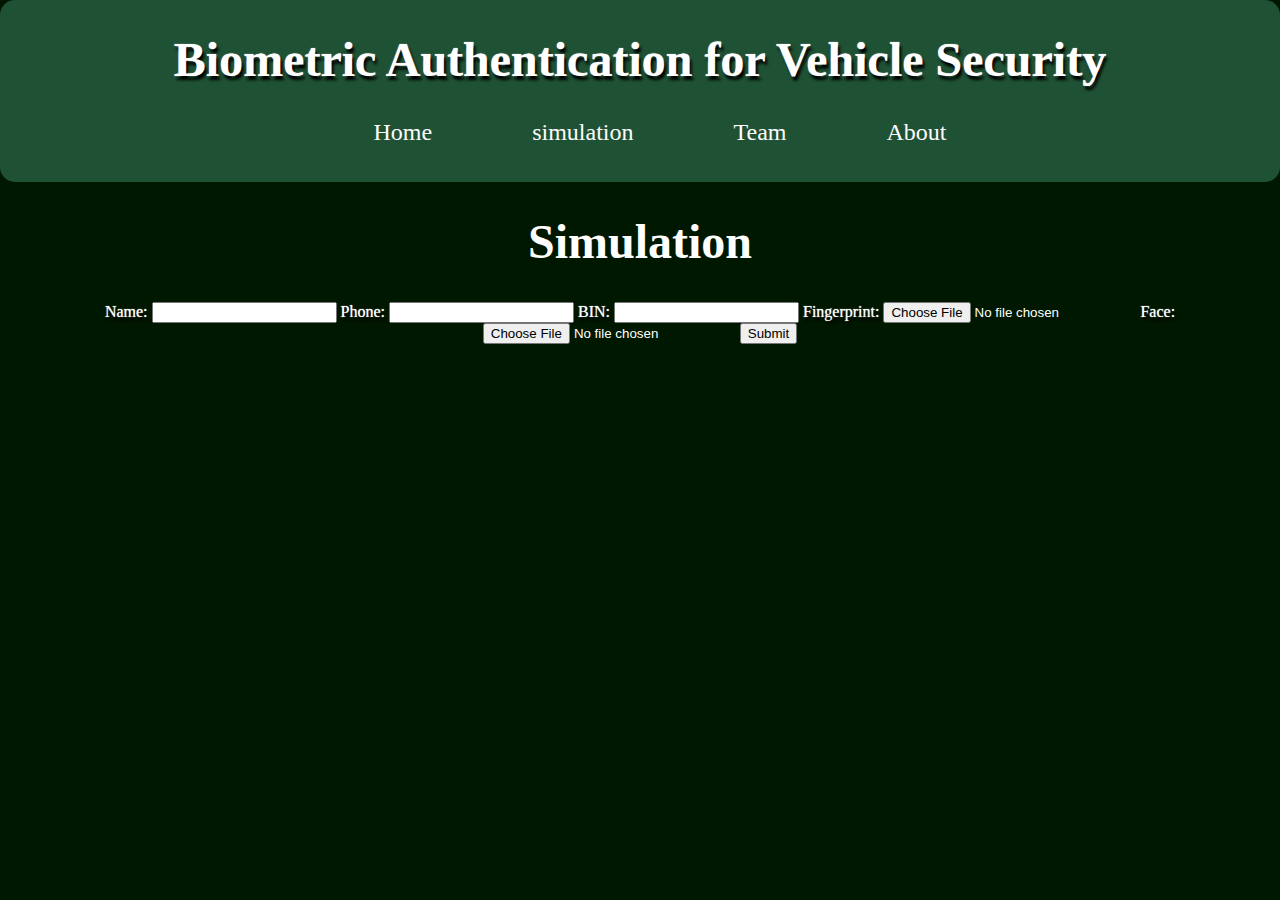
==== simulation.html @ 3614d5e9 "Created the form for simulation page" ====
<!DOCTYPE html>
<html lang="en">
<head>
    <meta charset="UTF-8">
    <meta name="viewport" content="width=device-width, initial-scale=1.0">

    <title>Biometric Authentication for Vehicle Security</title>

    <meta name="description" content="Biometric authentication for vehicle security">

    <link rel="stylesheet" href="styles.css">

</head>
<body>
    <header>
        <h1>Biometric Authentication for Vehicle Security</h1>
        <nav>
            <ul>
                <li><a href="index.html">Home</a></li>
                <li><a href="simulation.html">simulation</a></li>
                <li><a href="team.html">Team</a></li>
                <li><a href="about.html">About</a></li>
            </ul>
        </nav>
    </header>
    
    <main>
        <h1>Simulation</h1>
        <section class="section3">
            <article>
                <form id="authentication-form">
                    <label for="name">Name:</label>
                    <input type="text" id="name" required>
                    
                    <label for="phone">Phone:</label>
                    <input type="tel" id="phone" required>
                    
                    <label for="bin">BIN:</label>
                    <input type="text" id="bin" required>
                    
                    <label for="fingerprint">Fingerprint:</label>
                    <input type="file" accept="image/*" capture="environment" id="fingerprint">
                    
                    <label for="face">Face:</label>
                    <input type="file" accept="image/*" capture="user" id="face" required>
                    
                    <button type="submit" value="Submit">Submit</button>
                  </form>
            </article>
        </section>
    </main>
    <footer>
    </footer>
</body>
</html>
---- styles.css ----
body {
    background-color: #001800;
    padding: 0;
    margin: 0;
    display: grid;
}
main h1 {
    justify-content: center;
    text-align: center;
    color: #ffffff;
}

h1{
    font-size: 3rem;
}

h2{
    font-size: 2rem;
}

p {
    font-size: 1rem;;
}

header {
    background-color:rgb(31, 82, 53);
    position: relative;
    width: 100%;
    border-radius: 15px;
}

header > h1{
    color: #ffffff;
    justify-content: center;
    text-align: center;
    text-shadow: 2px 4px 3px black, 0 0 1px white;
}

nav ul{
    display: flex;
    justify-content: center;
    flex-wrap: wrap;
    list-style: none;
    text-align: center;
    padding-bottom: 20px;
}

nav li a{
    text-decoration: none;
    color: #fdfdfd;
}

nav li:hover {
    background-color: #9abbab;
    
}

nav li{
    padding: 0 30px;
    margin: 0 20px;
    font-size: x-large;
    text-decoration: none;
}



section{
    display: flex;
    flex-wrap: wrap;
    justify-content: space-between;
    justify-content: center;
    border-radius: 20px;
    text-align: center;
    background-color: #001800;
    color: #ffffff;
    padding-bottom: 30px;
    text-shadow: 2px 4px 3px black, 0 0 1px white;
}

.section1{
    background-image: url('https://th.bing.com/th/id/OIG.wgh3lpIpTHz9L7sJvilf?pid=ImgGn') ; 
    background-size:cover;
    background-position: center;
    background-attachment:fixed;
    border-style: hidden;
    font-style:oblique;
    margin-top: 15px;
    height: 600px;
    justify-content: flex-start;
}

.section1 h1{
    padding-left: 50px;
}

.section1 p{
    font-size: larger;
    font-weight: bold;
}

.section2 article{
    background-color: rgb(21, 71, 43);
    border-radius: 20px;
    margin-bottom: 10px;
    margin-right: 10px;
    margin-left: 10px;
    margin-top: 10px;
    padding: 20px;
    max-width:min-content;
    width: 500px;
    text-align: center;
}

.section2 article img{
    height: 400px;
    width: auto;
}

.section2 article p {
    font-size: 1.5rem;
    word-wrap: break-word;
}
.section2 article button{
    font-size: 2rem;
    border-radius: 15px;
    background-color: #ffffff;
}

.section2 article button:hover {
    cursor: pointer;
    background-color: #d5f1e4
}

.time {
    font-weight: bold;
}
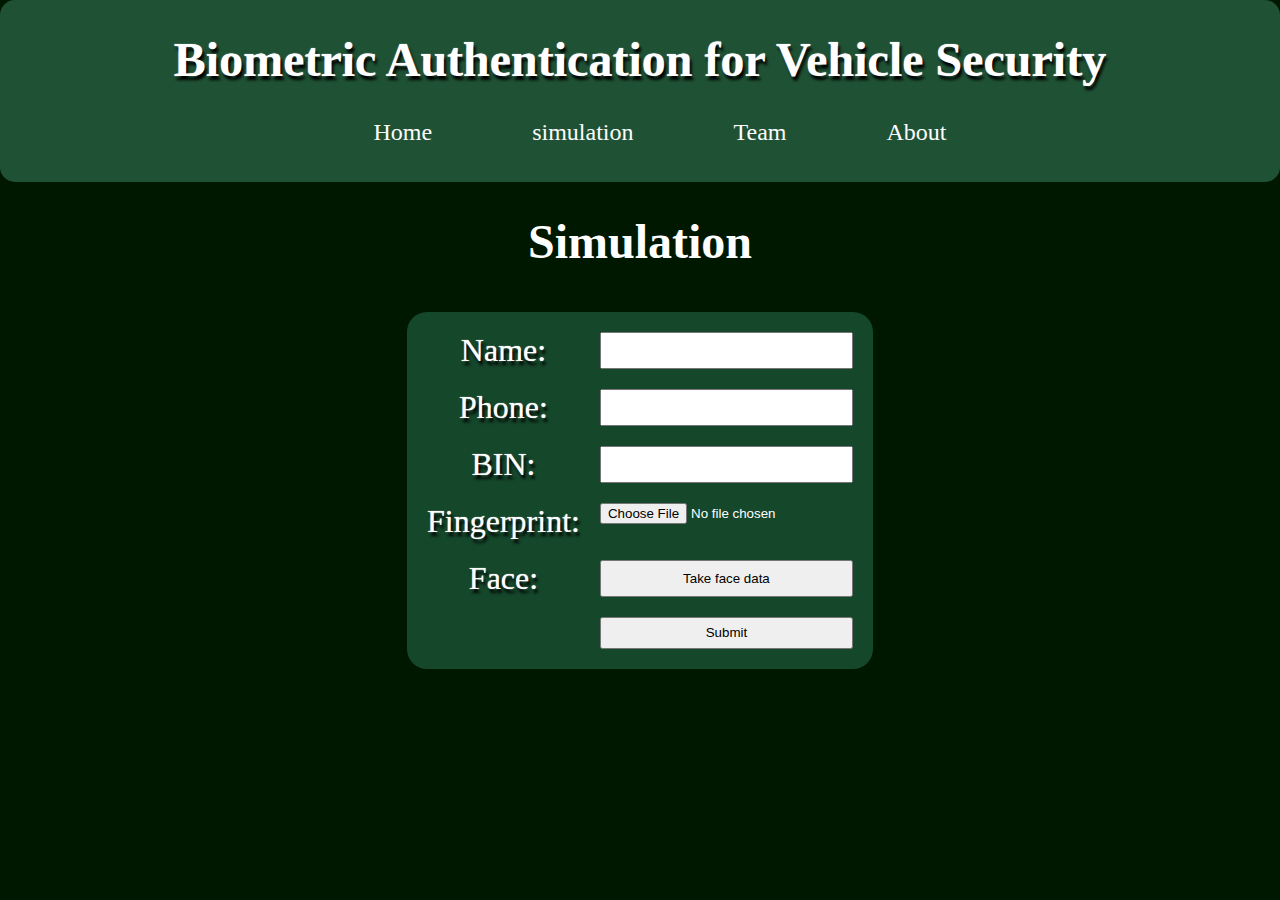
==== commit 3deff2e1: "adding face detection" ====
--- a/simulation.html
+++ b/simulation.html
@@ -4,12 +4,12 @@
     <meta charset="UTF-8">
     <meta name="viewport" content="width=device-width, initial-scale=1.0">
 
-    <title>Biometric Authentication for Vehicle Security</title>
+    <title>Simulation</title>
 
     <meta name="description" content="Biometric authentication for vehicle security">
 
     <link rel="stylesheet" href="styles.css">
-
+    <script src="simulation.js"></script>
 </head>
 <body>
     <header>
@@ -28,7 +28,7 @@
         <h1>Simulation</h1>
         <section class="section3">
             <article>
-                <form id="authentication-form">
+                <form id="authentication-form" method="get" action="simulation2.html">
                     <label for="name">Name:</label>
                     <input type="text" id="name" required>
                     
@@ -42,9 +42,11 @@
                     <input type="file" accept="image/*" capture="environment" id="fingerprint">
                     
                     <label for="face">Face:</label>
-                    <input type="file" accept="image/*" capture="user" id="face" required>
+                    <button onclick="openFaceDetectionWindow()">Take face data</button>
+                    <p id="face-data-message"></p>
                     
-                    <button type="submit" value="Submit">Submit</button>
+                    <input type="submit" value="Submit" id="submit-button" >
+                    
                   </form>
             </article>
         </section>
--- a/styles.css
+++ b/styles.css
@@ -131,7 +131,48 @@
     background-color: #d5f1e4
 }
 
-.time {
-    font-weight: bold;
+.section3 article {
+    background-color: rgb(21, 71, 43);
+    border-radius: 20px;
+    margin-bottom: 10px;
+    margin-right: 10px;
+    margin-left: 10px;
+    margin-top: 10px;
+    padding: 20px;
+    width: fit-content;
+    text-align: center;
+    height: auto;
 }
 
+.section3 #authentication-form {
+    display:grid;
+    grid-template-columns: max-content min-content;
+    grid-gap:20px;
+    font-size: 2rem;
+}
+
+.section4 {
+    background-image: url('https://th.bing.com/th/id/OIG.StUA6fLy1lVXfkGu5HyQ?pid=ImgGn') ; 
+    background-size:contain;
+    background-position: center;
+    background-repeat: no-repeat;
+    background-attachment:fixed;
+    border-style: hidden;
+    font-style:oblique;
+    height: 600px;   
+}
+
+.section4 button{
+    font-size: 2rem;
+    border-radius: 15px;
+    margin-top: 35%;  
+    height: 70px;
+    width: 300px;
+    background-color: #ffffff;
+}
+
+.section4 button:hover {
+    cursor: pointer;
+    background-color: #0ea05c
+}
+
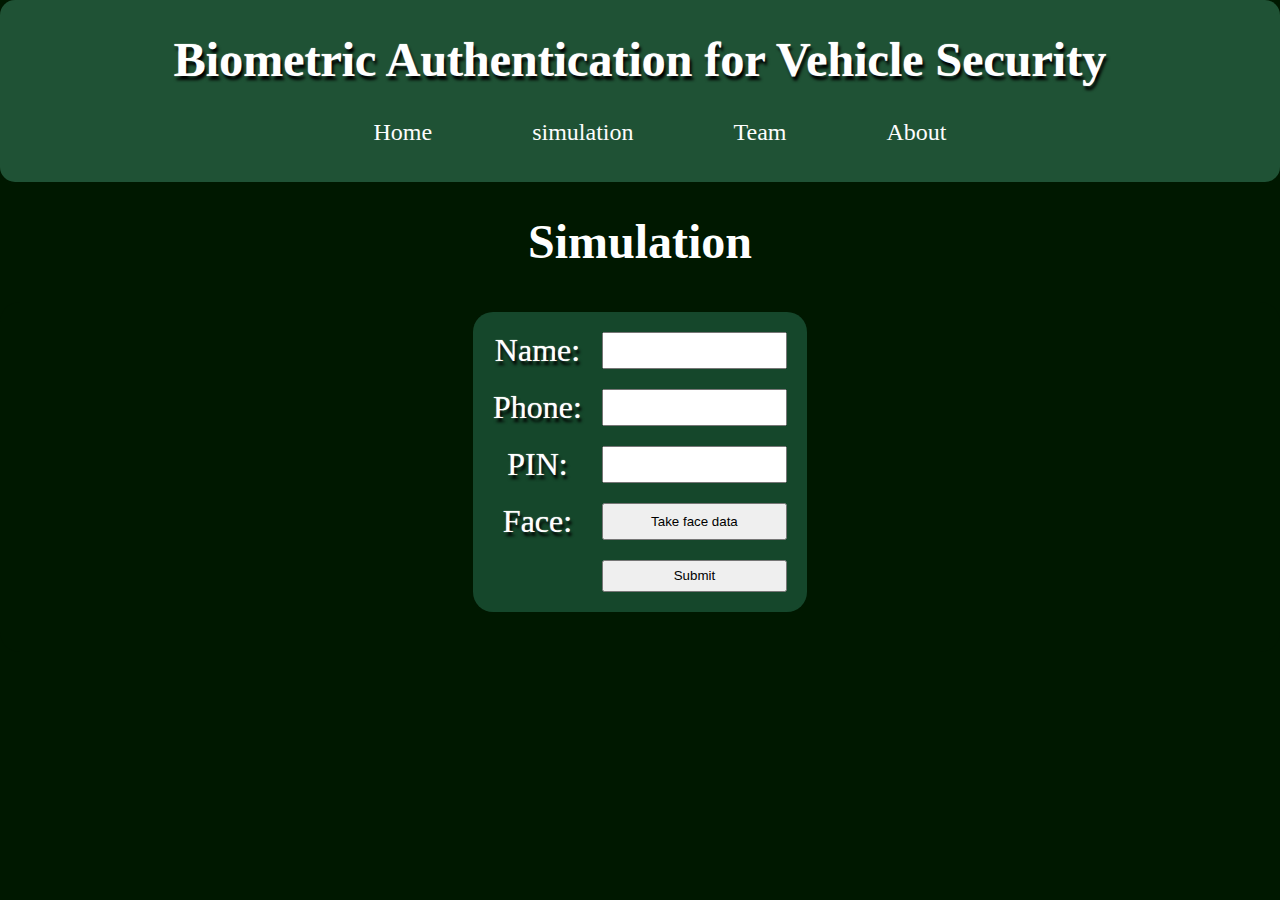
==== commit c3074165: "fixed some typos" ====
--- a/simulation.html
+++ b/simulation.html
@@ -35,14 +35,11 @@
                     <label for="phone">Phone:</label>
                     <input type="tel" id="phone" required>
                     
-                    <label for="bin">BIN:</label>
-                    <input type="text" id="bin" required>
-                    
-                    <label for="fingerprint">Fingerprint:</label>
-                    <input type="file" accept="image/*" capture="environment" id="fingerprint">
+                    <label for="pin">PIN:</label>
+                    <input type="text" id="pin" required>
                     
                     <label for="face">Face:</label>
-                    <button onclick="openFaceDetectionWindow()">Take face data</button>
+                    <button type="button"  onclick="openFaceDetectionWindow()">Take face data</button>
                     <p id="face-data-message"></p>
                     
                     <input type="submit" value="Submit" id="submit-button" >
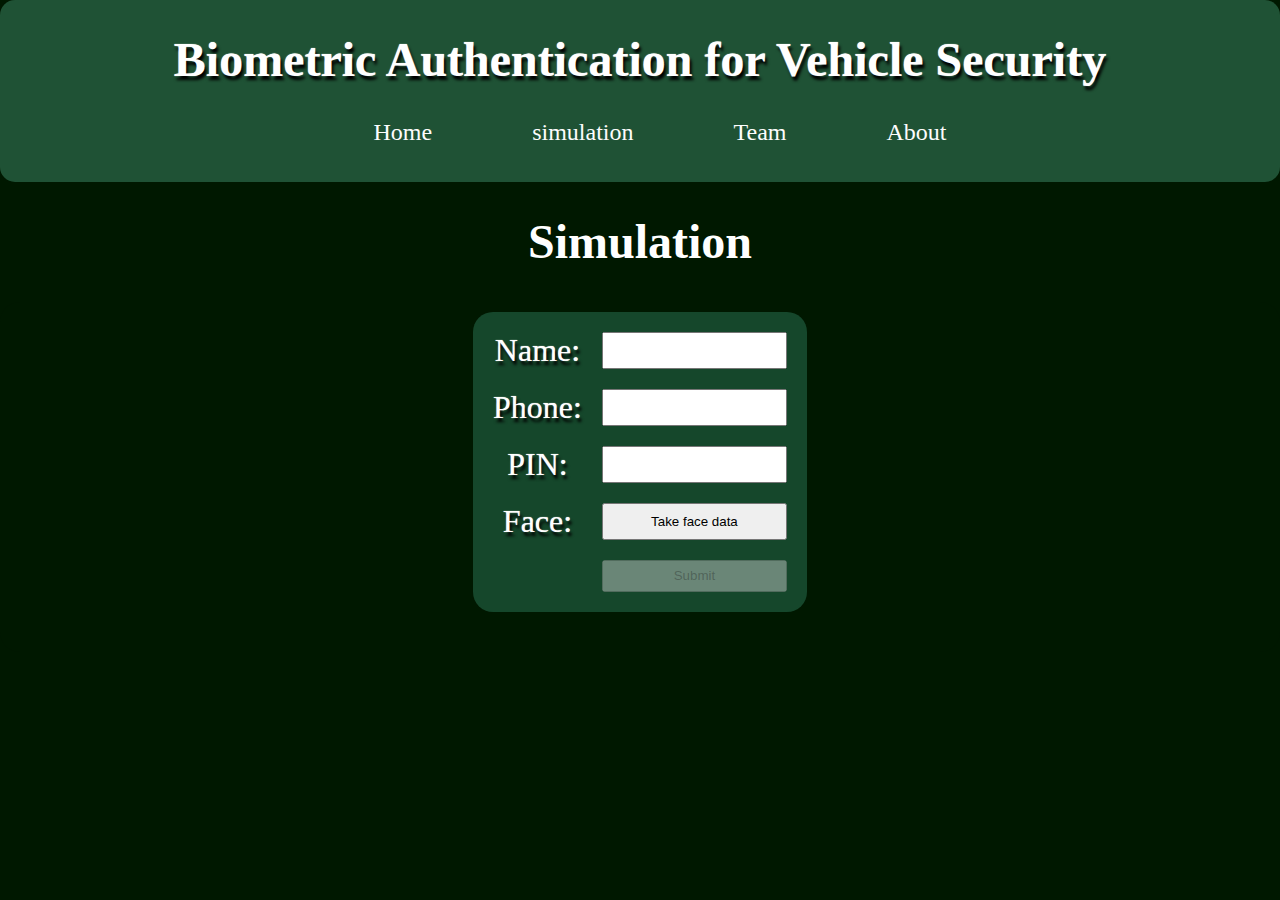
==== commit 83e65d49: "fixed some small issues" ====
--- a/simulation.html
+++ b/simulation.html
@@ -28,7 +28,7 @@
         <h1>Simulation</h1>
         <section class="section3">
             <article>
-                <form id="authentication-form" method="get" action="simulation2.html">
+                <form id="authentication-form" onsubmit="submitForm1(event)">
                     <label for="name">Name:</label>
                     <input type="text" id="name" required>
                     
@@ -36,13 +36,13 @@
                     <input type="tel" id="phone" required>
                     
                     <label for="pin">PIN:</label>
-                    <input type="text" id="pin" required>
+                    <input type="password" id="pin" pattern="\d{8}" title="enter 8 digits pin" required>
                     
                     <label for="face">Face:</label>
-                    <button type="button"  onclick="openFaceDetectionWindow()">Take face data</button>
+                    <button type="button" onclick="openFaceDetectionWindow()">Take face data</button>
                     <p id="face-data-message"></p>
                     
-                    <input type="submit" value="Submit" id="submit-button" >
+                    <button type="submit" value="Submit" id="submit-button" disabled >Submit</button>
                     
                   </form>
             </article>
--- a/styles.css
+++ b/styles.css
@@ -78,7 +78,7 @@
 }
 
 .section1{
-    background-image: url('https://th.bing.com/th/id/OIG.wgh3lpIpTHz9L7sJvilf?pid=ImgGn') ; 
+    background-image: url('images/car.jpg') ; 
     background-size:cover;
     background-position: center;
     background-attachment:fixed;
@@ -152,7 +152,7 @@
 }
 
 .section4 {
-    background-image: url('https://th.bing.com/th/id/OIG.StUA6fLy1lVXfkGu5HyQ?pid=ImgGn') ; 
+    background-image: url('images/simulation.jpg') ; 
     background-size:contain;
     background-position: center;
     background-repeat: no-repeat;
@@ -176,3 +176,30 @@
     background-color: #0ea05c
 }
 
+.form-popup {
+    display: none;
+    position: fixed;
+    top: 0;
+    left: 15px;
+    border: 3px solid #ffffff;
+    z-index: 9;
+  }
+  
+  
+.form-container {
+    max-width: 300px;
+    padding: 10px;
+    background-color: rgb(21, 71, 43);
+}
+
+.section5 {
+    background-image: url('images/verfied.jpg') ; 
+    background-size:contain;
+    background-position: center;
+    background-repeat: no-repeat;
+    background-attachment:fixed;
+    border-style: hidden;
+    font-style:oblique;
+    height: 600px;   
+}
+
